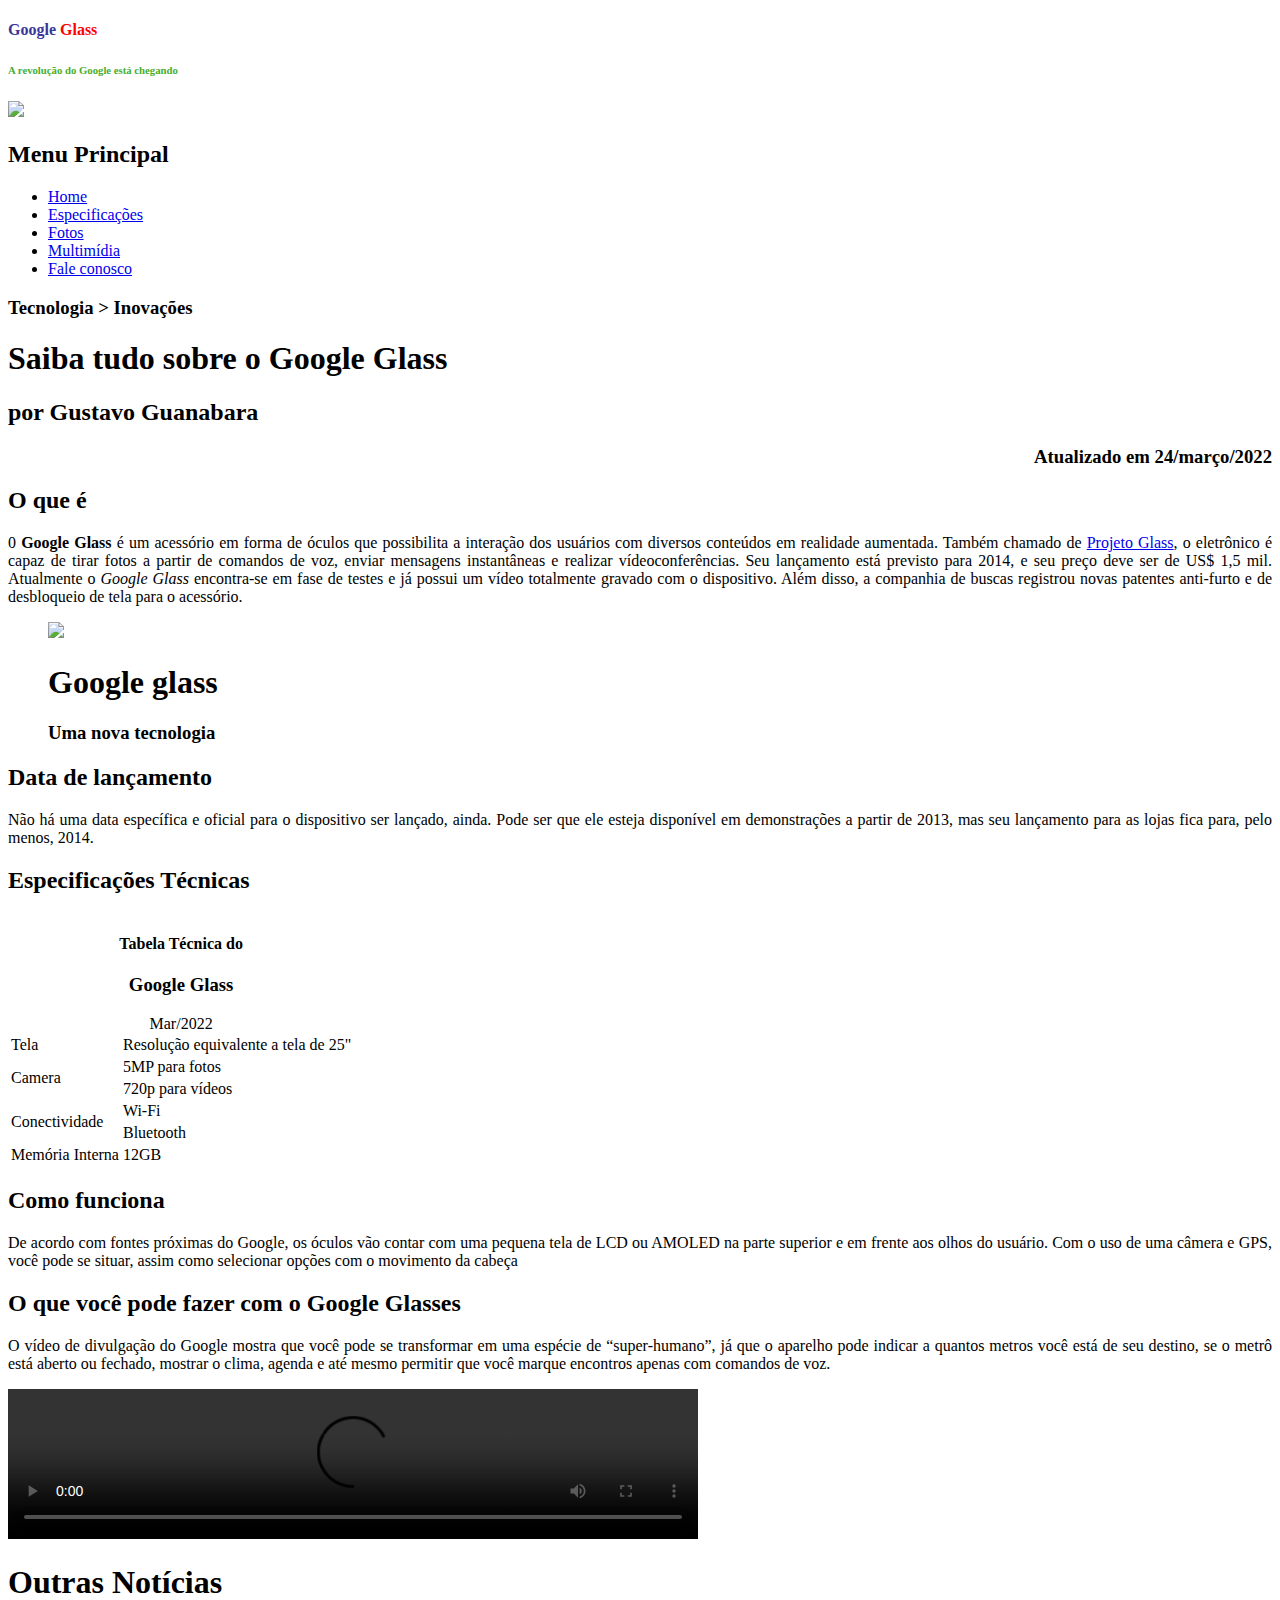
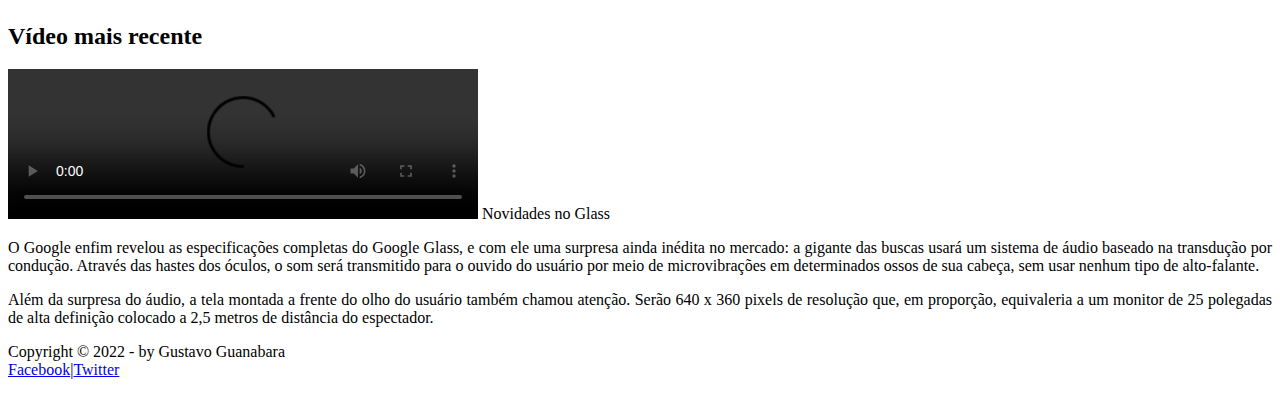
==== index.html @ 0887cfb5 "Add files via upload" ====
<!doctype html>
<html lang="pt-br">

<head>
    <meta charset="utf-8">
    <title>Projeto glass</title>
    <meta name="viewport" content="width=device-width, initial-scale=1.0">
    <link rel="stylesheet" href="_css/estilo.css">

</head>
<script language="javascript" src="_javascript/funcoes.js"></script>

<body>
    <div id="interface">
        <header id="cabecalho">
            <hgroup">
                 <h4 style="color: #3b3599;">Google <font color="red">Glass</font></h4>
                <h6 style="color: #48ae2f;">A revolução do <h7>Google</h7> está chegando</h6>
                <img class="icone" src="_imagens/glass-oculos-preto-peq.png">
                <div class="glow-wrap">
                    <i class="glow"></i>
                </div>
                </hgroup>

                <nav id="menu">
                    <h2>Menu Principal</h2>
                    <ul id="test">
                        <li onmouseover="mudaFoto('_imagens/home.png')"
                            onmouseout="mudaFoto('_imagens/glass-oculos-preto-peq.png')"><a href="index.html">Home</a>
                        </li>
                        <li onmouseover="mudaFoto('_imagens/especificacoes.png')"
                            onmouseout="mudaFoto('_imagens/glass-oculos-preto-peq.png')"><a
                                href="specs-txt.html">Especificações</a></li>
                        <li onmouseover="mudaFoto('_imagens/fotos.png')"
                            onmouseout="mudaFoto('_imagens/glass-oculos-preto-peq.png')"><a
                                href="fotos-txt.html">Fotos</a></li>
                        <li onmouseover="mudaFoto('_imagens/multimidia.png')"
                            onmouseout="mudaFoto('_imagens/glass-oculos-preto-peq.png')"><a
                                href="multimidia-txt.html">Multimídia</a></li>
                        <li onmouseover="mudaFoto('_imagens/contato.png')"
                            onmouseout="mudaFoto('_imagens/glass-oculos-preto-peq.png')"><a
                                href="fale-conosco-txt.html">Fale conosco</a></li>
                    </ul>
                </nav>
        </header>
        <section id="corpo">
            <article id="noticia">
                <header id="cabecalho-artigo">
                    <hgroup>
                        <h3>Tecnologia > Inovações</h3>
                        <h1>Saiba tudo sobre o Google Glass</h1>
                        <h2>por Gustavo Guanabara</h3>
                            <h3 align="right">Atualizado em 24/março/2022</h3>

                    </hgroup>
                </header>
                <h2>O que é</h1>
                    <p style="text-align: justify">0 <span style="font-weight: 900;"> Google Glass </span> é um
                        acessório em
                        forma de óculos que possibilita a interação dos usuários com diversos conteúdos em realidade
                        aumentada.
                        Tam&shy;bém chamado de <a href="https://www.google.com/glass/start/" target="_blank;">Projeto
                            Glass</a>,
                        o eletrônico é capaz de tirar fotos a partir de comandos de voz, enviar mensagens instantâneas e
                        realizar vídeo&shy;con&shy;ferên&shy;cias.
                        Seu lançamento está previsto para 2014, e seu preço deve ser de US$ 1,5 mil.
                        Atualmente o <em>Google Glass</em> encontra-se em fase de testes e já possui um vídeo totalmente
                        gravado
                        com o dispositivo. Além disso, a companhia de buscas registrou
                        novas patentes anti-furto e de desbloqueio de tela para o acessório.</P>
                    <figure class="fototop">
                        <img src="_imagens/glass-quadro-homem-mulher.webp" />
                        <figcaption>
                            <h1>Google glass</h1>
                            <h3>
                                <p>Uma nova tecnologia</p>
                            </h3>
                        </figcaption>
                    </figure>

                    <h2>Data de lançamento</h2>
                    <p style="text-align: justify">Não há uma data específica e oficial para o dispositivo ser lançado,
                        ainda.
                        Pode ser que ele esteja disponível em demonstrações a partir de 2013, mas seu lançamento para as
                        lojas
                        fica para, pelo menos, 2014.</p>
                    <h2>Especificações Técnicas</h1>

                        <table id="tabels">

                            <caption>
                                <h4>Tabela Técnica do</h4>
                                <h3>Google Glass</h3> <span>Mar/2022</span>
                            </caption>

                            <tr>
                                <td class="es">Tela</td>
                                <td class="dr">Resolução equivalente a tela de 25"</td>
                            </tr>
                            <tr>
                                <td class="es" rowspan="2">Camera</td>
                                <td class="dr">5MP para fotos</td>
                            </tr>
                            <tr>
                                <td class="dr">720p para vídeos</td>
                            </tr>
                            <tr>
                                <td class="es" rowspan="2">Conectividade</td>
                                <td class="dr">Wi-Fi</td>
                            </tr>
                            <tr>
                                <td class="dr"> Bluetooth</td>
                            </tr>
                            <tr>
                                <td class="es">Memória Interna</td>
                                <td class="dr"> 12GB</td>
                            </tr>
                        </table>

                        <h2>Como funciona</h2>
                        <p style="text-align: justify">De acordo com fontes próximas do Google, os óculos vão contar com
                            uma pequena
                            tela de LCD ou AMOLED na parte superior e em frente aos olhos do usuário. Com o uso de uma
                            câmera e GPS,
                            você pode se situar, assim como selecionar opções com o movimento da cabeça</p>

                        <h2>O que você pode fazer com o Google Glasses</h2>
                        <p style="text-align: justify">O vídeo de divulgação do Google mostra que você pode se
                            transformar em uma
                            espécie de “super-<wbr/>humano”, já que o aparelho pode indicar a quantos metros você está de seu destino, se o metrô está aberto ou fechado, mostrar o clima, agenda e até mesmo permitir que você marque encontros apenas com comandos de voz.
                        </p>
                        <div>
                            <video id="filme01" controls="controls" width="690px">
                                <source src="_media/one-day.mp4" type="video/mp4">
                                <source src="_media/one-day (video-converter.com).webm" type="video/webm">
                                <source src="_media/one-day.ogv" type="video/ogg">
                                Desculpe, mas não será possível carregar o vídeo!!!
                                Use uma versão mais recente de navegadores, talvez esse seja
                                seu problema.
                            </video>
                        </div>
            </article>
        </section>
        <aside id="lateral">
            <h1>Outras Notícias</h1>
            <h2>Vídeo mais recente</h2>
                <d>
                    <video id="filme02" controls="controls" width="470px">
                        <source src="_media/how-it-feels.mp4" type="video/mp4">
                        <source src="_media/how-it-feels (video-converter.com).webm" type="video/webm">
                        <source src="_media/how-it-feels.ogv" type="video/ogg">
                        Desculpe, mas não será possível carregar o vídeo!!!
                        Use uma versão mais recente de navegadores, talvez esse seja
                        seu problema.
                    </video>
                </d

                <h2>Novidades no Glass</h1>
                    <p style="text-align: justify">O Google enfim revelou as especificações completas do Google Glass, e
                        com ele
                        uma surpresa ainda inédita no mercado: a gigante das buscas usará um sistema de áudio baseado na
                        transdução por condução. Através das hastes dos óculos, o som será transmitido para o ouvido do
                        usuário
                        por meio de microvibrações em determinados ossos de sua cabeça, sem usar nenhum tipo de
                        alto-falante.
                    </p>

                    <p style="text-align: justify">Além da surpresa do áudio, a tela montada a frente do olho do usuário
                        também
                        chamou atenção. Serão 640 x 360 pixels de resolução que, em proporção, equivaleria a um monitor
                        de 25
                        polegadas de alta definição colocado a 2,5 metros de distância do espectador.</P>
        </aside>
        <footer id="rodape">
            <p>Copyright &copy; 2022 - by Gustavo Guanabara<br>
                <a href="https://www.facebook.com/CursosEmVideo/" target="_blank">Facebook</a>|<a
                    href="https://twitter.com/cursosemvideo" target="_blank">Twitter</a>
            </P>
        </footer>
    </div>
</body>

</html>
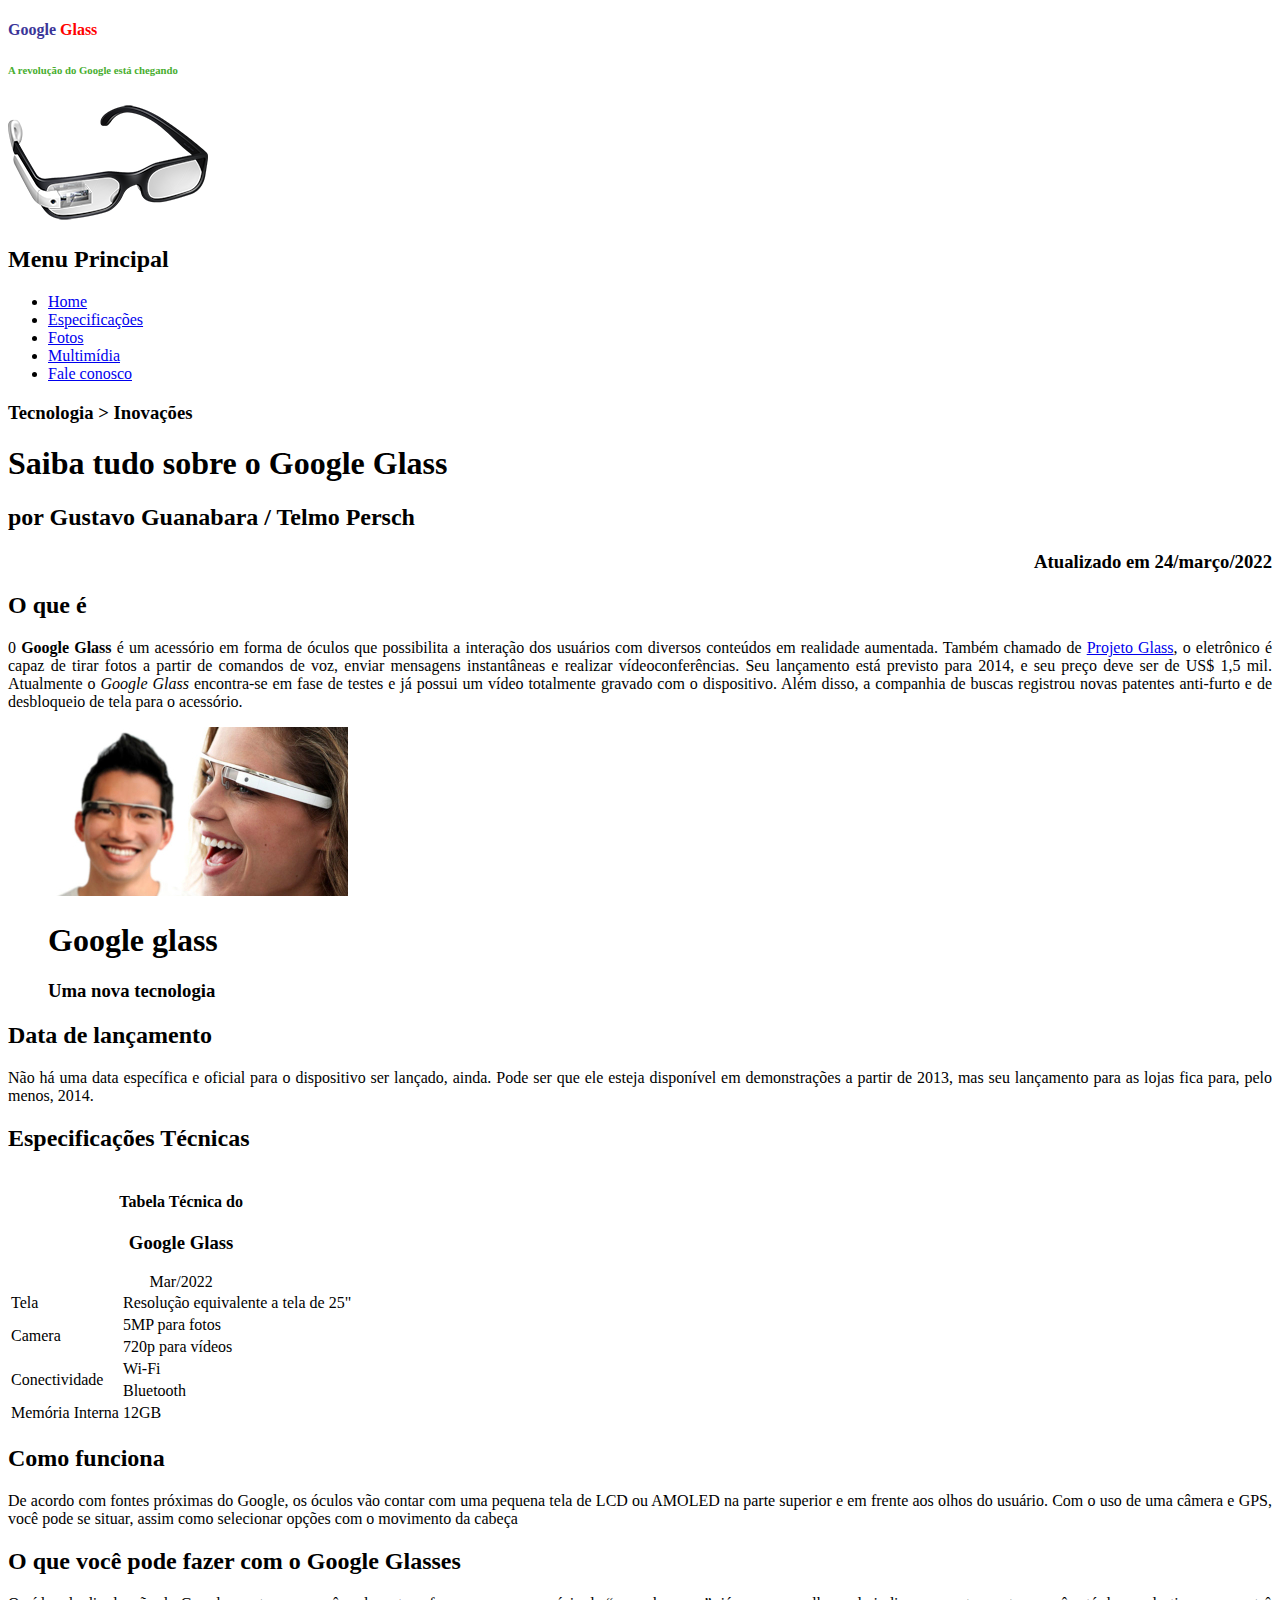
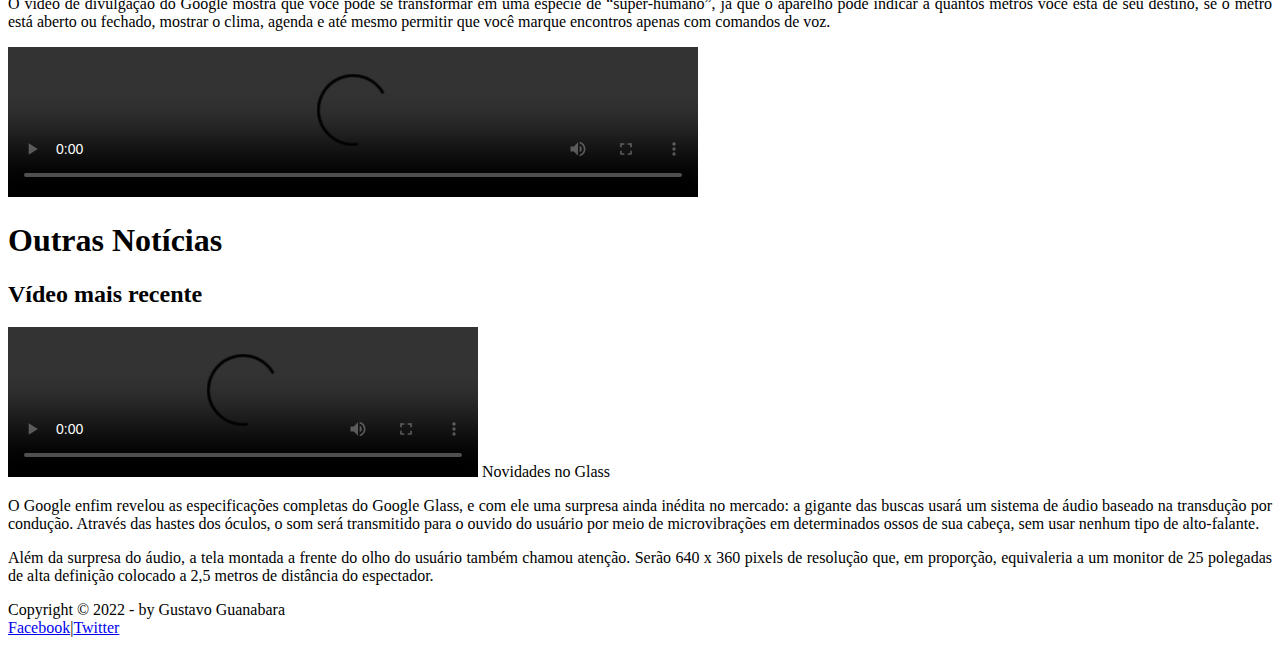
==== commit c0690432: "Update index.html" ====
--- a/index.html
+++ b/index.html
@@ -49,7 +49,7 @@
                     <hgroup>
                         <h3>Tecnologia > Inovações</h3>
                         <h1>Saiba tudo sobre o Google Glass</h1>
-                        <h2>por Gustavo Guanabara</h3>
+                        <h2>por Gustavo Guanabara / Telmo Persch</h3>
                             <h3 align="right">Atualizado em 24/março/2022</h3>
 
                     </hgroup>
@@ -180,4 +180,4 @@
     </div>
 </body>
 
-</html>+</html>
